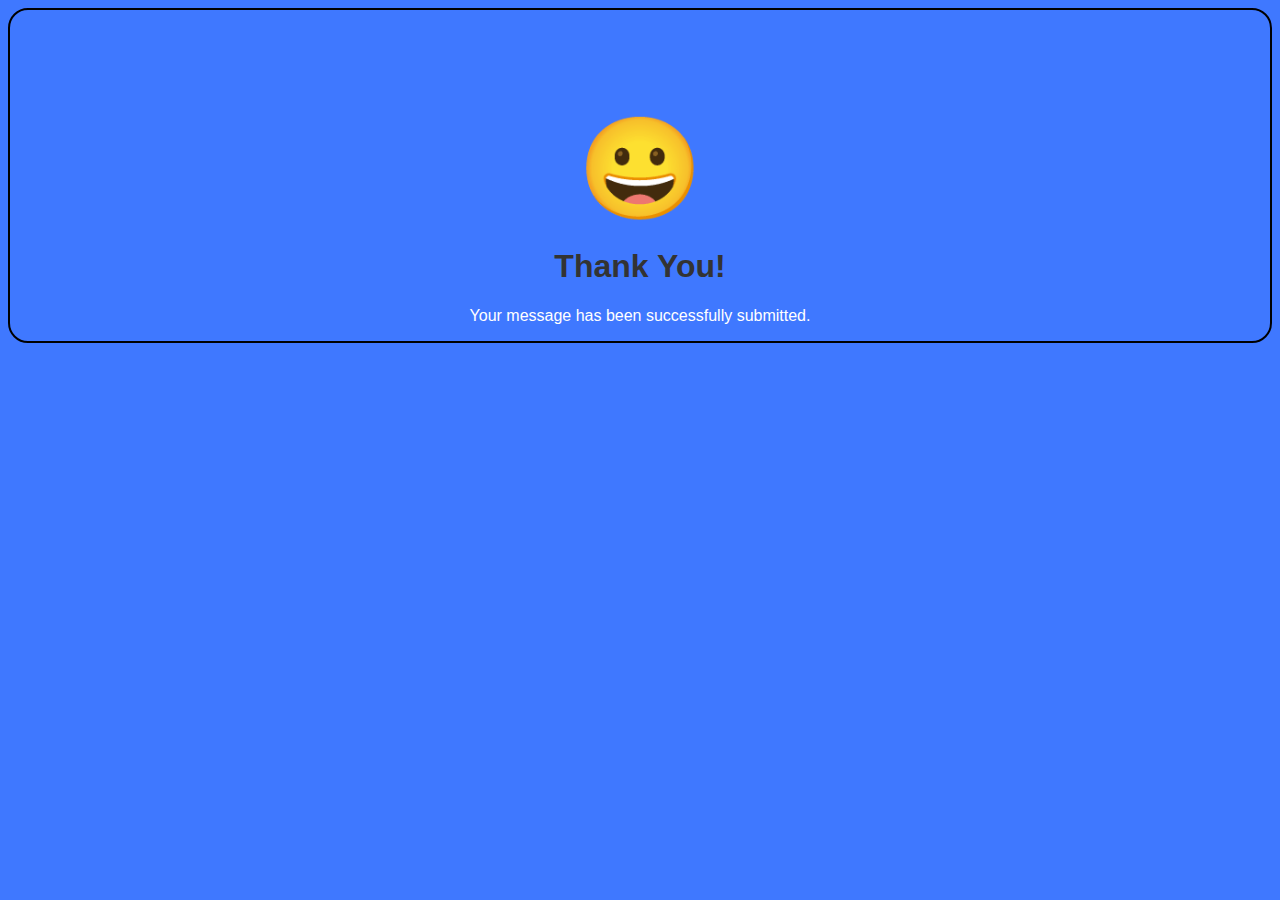
==== thank.html @ 6ae94701 "Add files via upload" ====
<!DOCTYPE html>
<html lang="en">
<head>
  <meta charset="UTF-8">
  <meta name="viewport" content="width=device-width, initial-scale=1.0">
  <title>Thank You!</title>
  <link rel="stylesheet" href="success.css">
</head>
<body>
    <p class="emoji">&#128512</p>
  <div class="thank-you-container">
    <h1>Thank You!</h1>
    <p>Your message has been successfully submitted.</p>
  </div>
</body>
</html>
---- success.css ----
body {
  margin: 5;
  padding: 5;
  font-family: Arial, sans-serif;
  border: 2px solid black;
  border-radius:20px;
  background-color: #3f78ff;
  box-sizing:border-box;
}

.thank-you-container {
  text-align: center;
  margin-top: 2px;
}
h1 {
  color: #333;
}

p {
  color: #ffffff;
}
.emoji{
    font-size:100px;
    text-align: center;
    margin-bottom:2px;
}
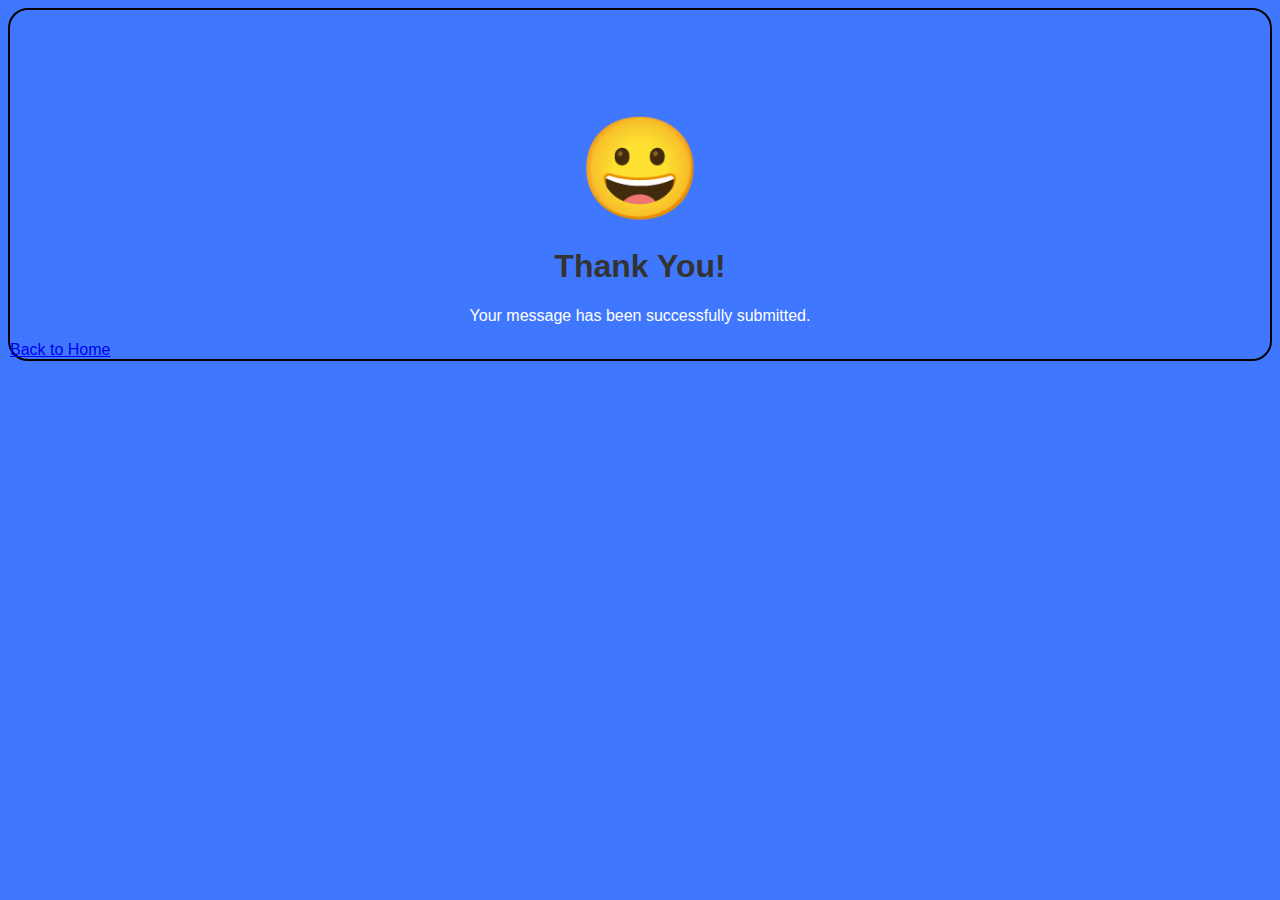
==== commit 54126b50: "Update thank.html" ====
--- a/thank.html
+++ b/thank.html
@@ -12,5 +12,14 @@
     <h1>Thank You!</h1>
     <p>Your message has been successfully submitted.</p>
   </div>
+  <section class="construction">
+
+    <div class="back-btn">
+
+      <a class="yellow" href="index.html">Back to Home</a>
+
+    </div>
+
+    </section>
 </body>
 </html>
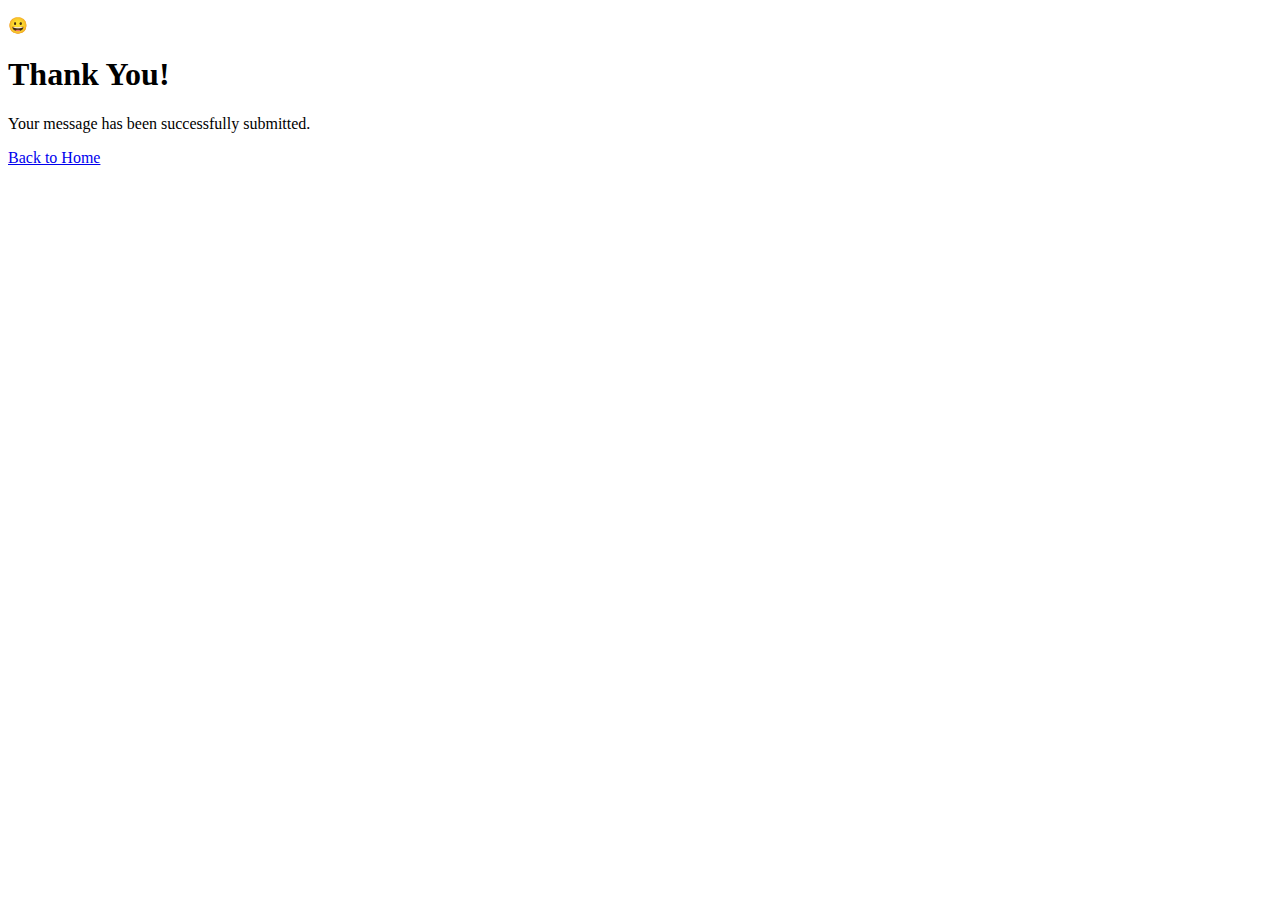
==== commit f811452b: "Update thank.html" ====
--- a/thank.html
+++ b/thank.html
@@ -4,7 +4,7 @@
   <meta charset="UTF-8">
   <meta name="viewport" content="width=device-width, initial-scale=1.0">
   <title>Thank You!</title>
-  <link rel="stylesheet" href="success.css">
+  <link rel="stylesheet" type="text" href="success.css">
 </head>
 <body>
     <p class="emoji">&#128512</p>
@@ -12,14 +12,10 @@
     <h1>Thank You!</h1>
     <p>Your message has been successfully submitted.</p>
   </div>
-  <section class="construction">
-
     <div class="back-btn">
 
-      <a class="yellow" href="index.html">Back to Home</a>
+      <a href="index.html">Back to Home</a>
 
     </div>
-
-    </section>
 </body>
 </html>
--- a/success.css
+++ b/success.css
@@ -23,4 +23,53 @@
     font-size:100px;
     text-align: center;
     margin-bottom:2px;
-}+}
+/*back button*/
+.back-btn{
+
+  align-items: center;
+
+  text-align: center;
+
+  border-radius: 10px;
+
+  margin-top: 10px;
+
+  height: 30%;
+
+  width: 100%;
+  box-shadow: 0 4px 4px rgba(0,0,0,0.1);
+
+}
+
+.back-btn a{
+
+  text-decoration: none;
+
+  font-size: 0.9rem;
+
+  padding: 12px 15px;
+
+  background-color: white;
+
+  font-weight: 600;
+
+}
+
+a.yellow{
+
+  color: white;
+
+  background-color: #FDC93B;
+
+  transition: 0.3s ease
+
+}
+
+a.yellow:hover{
+
+  color:#FDC93B;
+
+  background-color: white;
+
+}
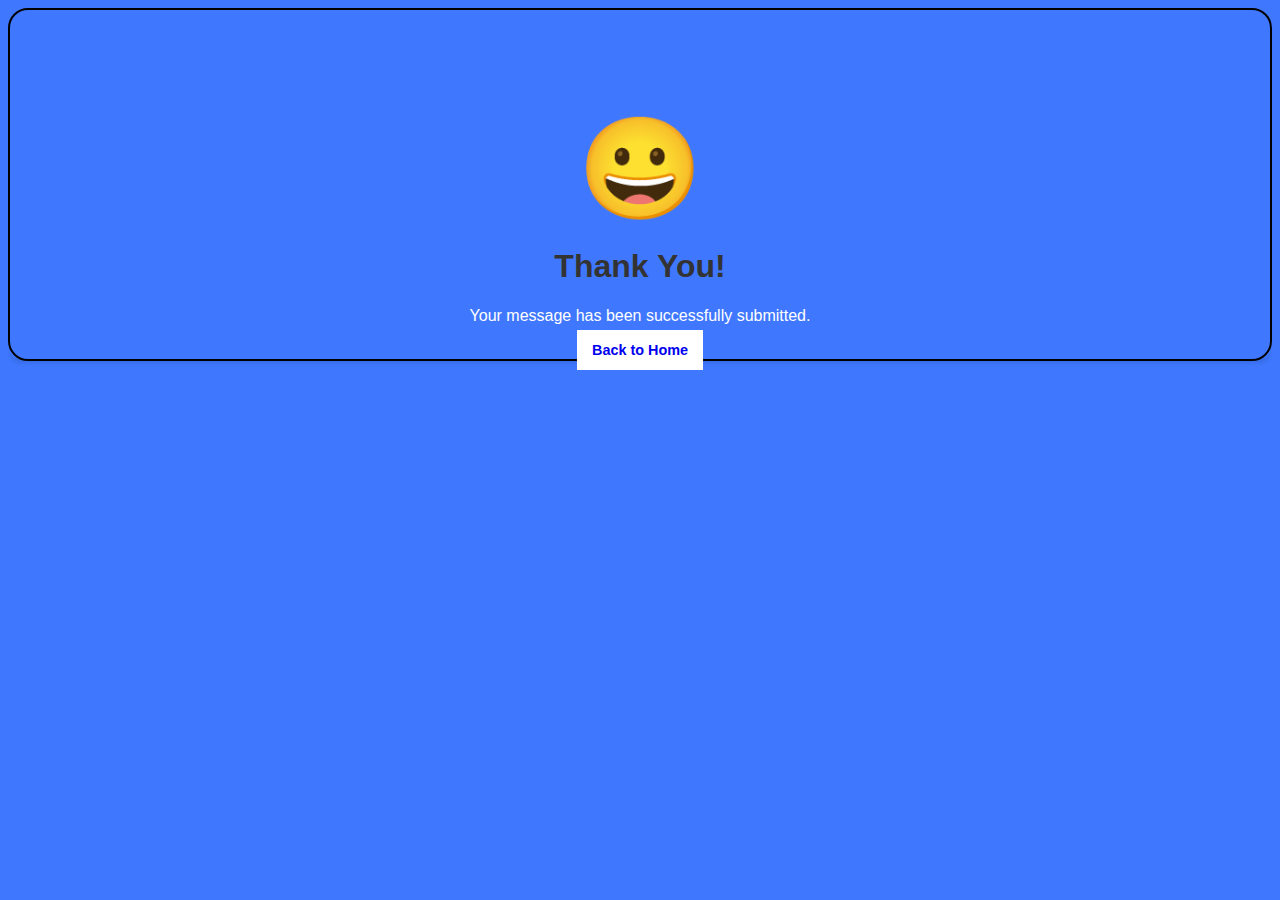
==== commit 06c380de: "Update thank.html" ====
--- a/thank.html
+++ b/thank.html
@@ -4,7 +4,7 @@
   <meta charset="UTF-8">
   <meta name="viewport" content="width=device-width, initial-scale=1.0">
   <title>Thank You!</title>
-  <link rel="stylesheet" type="text" href="success.css">
+  <link rel="stylesheet" href="success.css">
 </head>
 <body>
     <p class="emoji">&#128512</p>
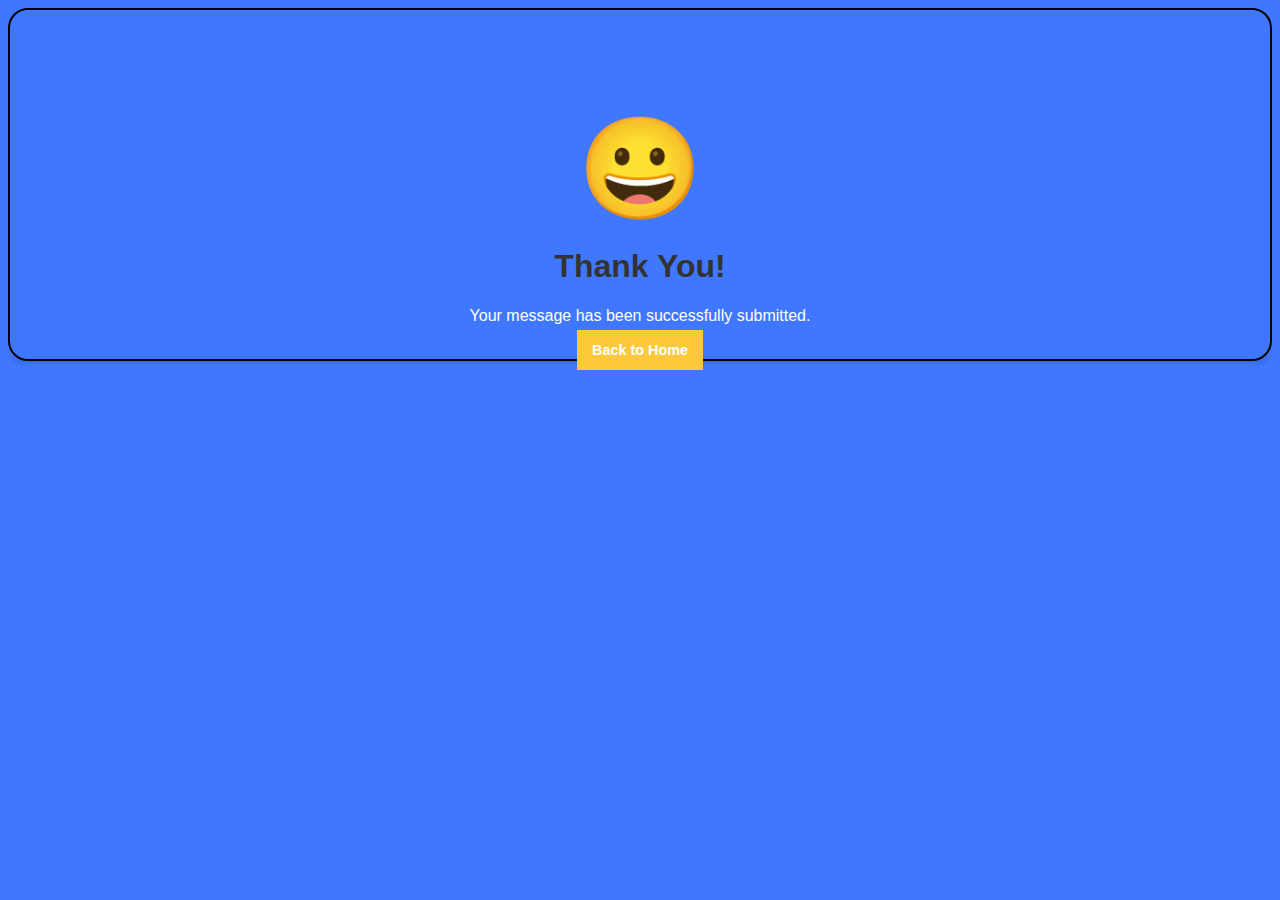
==== commit 28220f58: "Update thank.html" ====
--- a/thank.html
+++ b/thank.html
@@ -14,7 +14,7 @@
   </div>
     <div class="back-btn">
 
-      <a href="index.html">Back to Home</a>
+      <a href="index.html" class="yellow">Back to Home</a>
 
     </div>
 </body>
